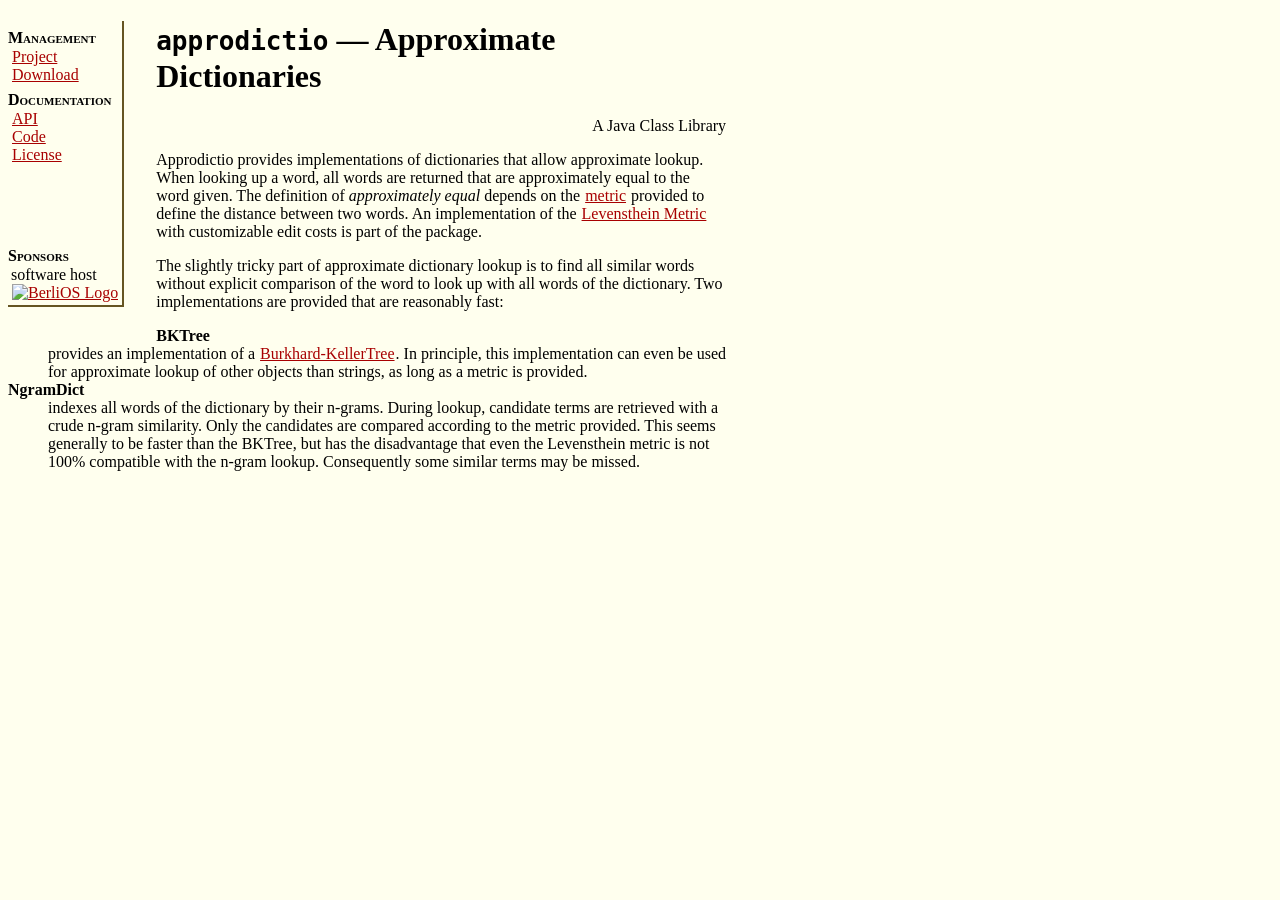
==== trunk/files/index.html @ 5367abad "made homepage, added homepage publish target to build.xml" ====
<!DOCTYPE html PUBLIC "-//W3C//DTD XHTML 1.0 Strict//EN" 
     "http://www.w3.org/TR/xhtml1/DTD/xhtml1-strict.dtd">

<html xmlns="http://www.w3.org/1999/xhtml" lang="en" xml:lang="en">
  <head>
    <title>Approdictio</title>
    <script language=" javascript" type="text/javascript">
    <!--
      function makemail(where, title, who, name) {
      document.write("<a href='mailto:" 
      + who +"@"+ where.replace("#", ".") +"' "
      + "title='" + title+"'"
      + ">"
      + name
      + "<\/a>");
      }
      -->
    </script>
    <link rel="stylesheet" type="text/css" href="index.css"></link>
    
  </head>
  <body>
    <div class="navbar">
      <h1>Management</h1>
      <p><a href="https://developer.berlios.de/projects/approdictio/"
	  title="Berlios project page">Project</a></p>
      <p><a href="https://developer.berlios.de/project/showfiles.php?group_id=10293" title="Berlios download page">Download</a></p>

      <h1>Documentation</h1>
      <p><a href="api/index.html" title="generated javadoc">API</a></p>
      <p><a href="http://svn.berlios.de/wsvn/approdictio"
	  title="browse code">Code</a></p>
      <p><a href="LICENSE" title="LGPL license comment">License</a></p>
      <div style="height:2cm">&nbsp;</div>
      
      <h1>Sponsors</h1>
      <p>software host<br/><a
	  href="http://developer.berlios.de"><img
	    src="http://developer.berlios.de/bslogo.php?group_id=10293"
	    width="124" height="32" border="0" alt="BerliOS Logo"
	    /></a></p>
      
    </div>
    <div class="main">
      <h1><code>approdictio</code> &mdash; Approximate
	Dictionaries</h1>
      <p class="subtitle">A Java Class Library</p>

      <p>Approdictio provides implementations of dictionaries that
      allow approximate lookup. When looking up a word, all words are
      returned that are approximately equal to the word given. The
      definition of <em>approximately equal</em> depends on the <a
      href="http://en.wikipedia.org/wiki/Metric_(mathematics)">metric</a>
      provided to define the distance between two words. An
      implementation of the <a
      href="http://en.wikipedia.org/wiki/Levenshtein_distance">Levensthein
      Metric</a> with customizable edit costs is part of the
	package.</p>

      <p>The slightly tricky part of approximate dictionary lookup is
	to find all similar words without explicit comparison of the
	word to look up with all words of the dictionary. Two
	implementations are provided that are reasonably fast:</p>
      <dl>
	<dt>BKTree</dt> <dd>provides an implementation of a <a
	href="http://en.wikipedia.org/wiki/BK-tree">Burkhard-KellerTree</a>. In
	principle, this implementation can even be used for
	approximate lookup of other objects than strings, as long as a
	metric is provided.</dd>
	<dt>NgramDict</dt> <dd>indexes all words of the dictionary by
	  their n-grams. During lookup, candidate terms are retrieved
	  with a crude n-gram similarity. Only the candidates are
	  compared according to the metric provided. This seems
	  generally to be faster than the BKTree, but has the
	  disadvantage that even the Levensthein metric is not 100%
	  compatible with the n-gram lookup. Consequently some similar
	  terms may be missed.</dd>
    </div>
  </body>
</html>
---- trunk/files/index.css ----
body {
  background-color: #FFFFee; 
  color:#000000 
}

a[href] {
  border-width: 0px;
  border-left-width: 1px;
  border-right-width: 1px;
  border-left-style: solid;
  border-right-style: solid;
  border-color: transparent;
  /* text-decoration: none; */
}
a:link[href] { color: #a80000; }
a:visited[href] { color: #aa4444; }
a:active[href] { color: #ff6666; text-decoration: underline; }

.navbar { 
  float:left;
  padding-right: 3px;
  padding-bottom: 3px;
  border-right: 2px solid #665522;
  border-bottom: 2px solid #665522;
  margin-right: 2em;
  margin-bottom: 2em;
}

.navbar h1 { 
  font-size:medium;
  font-variant: small-caps;
  margin-bottom: 1px;
  margin-top: 1ex;
}
.navbar p { 
  margin: 0px;
  padding: 0px;
  padding-left: 3px;
}

.main { 
  max-width: 19cm;
}
.main h1 { 
  /* border: 1px solid grey; */
}
.main dt { 
  font-weight: bold;
}
.subtitle { 
  text-align:right;
}
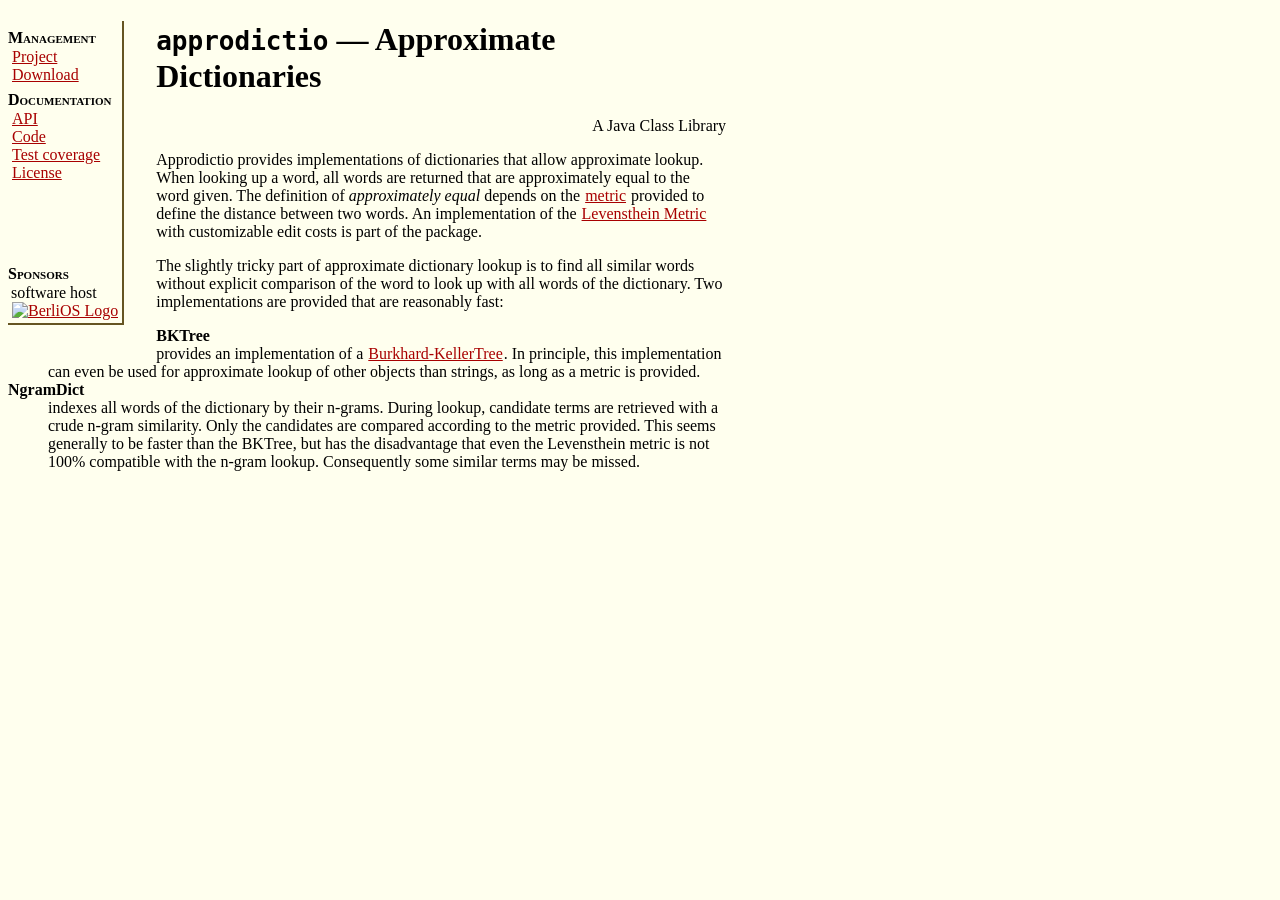
==== commit a16ac0c4: "added more tests; slight changes for bugs found" ====
--- a/trunk/files/index.html
+++ b/trunk/files/index.html
@@ -30,6 +30,7 @@
       <p><a href="api/index.html" title="generated javadoc">API</a></p>
       <p><a href="http://svn.berlios.de/wsvn/approdictio"
 	  title="browse code">Code</a></p>
+      <p><a href="covereport/coverage.html">Test coverage</a></p>
       <p><a href="LICENSE" title="LGPL license comment">License</a></p>
       <div style="height:2cm">&nbsp;</div>
       
